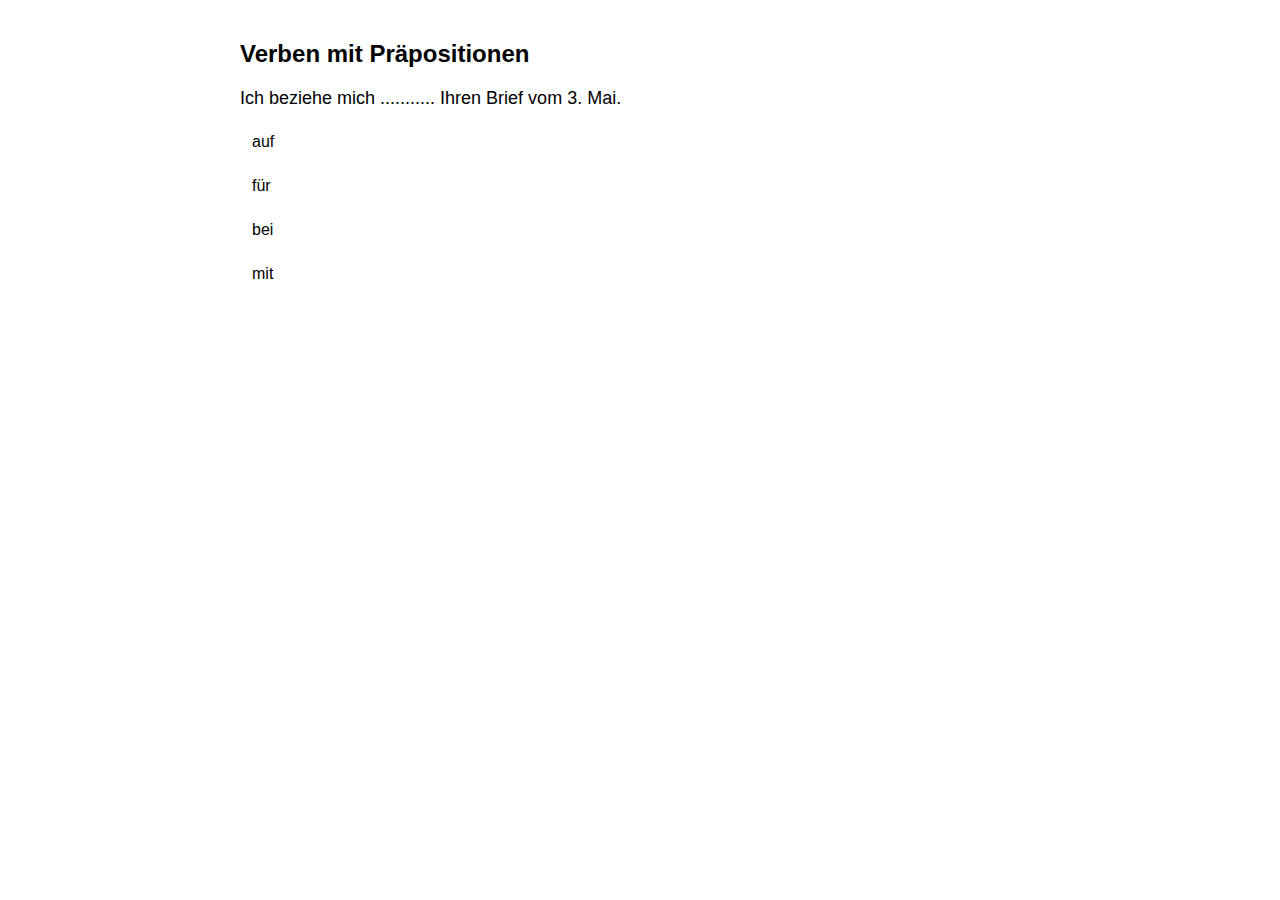
==== vocab_test.html @ 748709f2 "Add files via upload" ====
<!DOCTYPE html>
<html lang="en">
<head>
  <meta charset="UTF-8">
  <meta name="viewport" content="width=device-width, initial-scale=1.0">
  <link rel="stylesheet" href="styles.css">
  <title>German Vocabulary Test</title>
</head>
<body>
  <div class="container">
    <h2>Verben mit Präpositionen</h2>
    <div id="question-container"></div>
    <div id="result-container"></div>
    <button id="restart-button" class="button" style="display: none;">Restart Test</button>
  </div>

  <script type="module">
    import vocabulary from './vocabulary.js';

    var randomQuestions = [];
    var totalQuestions = 5;
    var vocabularyCopy = vocabulary.slice();

    for (var i = 0; i < totalQuestions; i++) {
      var randomIndex = Math.floor(Math.random() * vocabularyCopy.length);
      var randomQuestion = vocabularyCopy.splice(randomIndex, 1)[0];
      randomQuestions.push(randomQuestion);
    }

    var questionContainer = document.getElementById('question-container');
    var resultContainer = document.getElementById('result-container');
    var restartButton = document.getElementById('restart-button');

    var currentQuestionIndex = 0;
    var score = 0;

    function displayQuestion() {
      var question = randomQuestions[currentQuestionIndex];
      var questionHtml = `
        <div class="question">
          <p>${question.question}</p>
          <ul class="options">
            ${question.choices
              .map(
                (choice, index) =>
                  `<li class="option" data-question="${currentQuestionIndex}" data-index="${index}">${choice}</li>`
              )
              .join('')}
          </ul>
        </div>
      `;
      questionContainer.innerHTML = questionHtml;

      var options = questionContainer.querySelectorAll('.option');
      options.forEach(option => {
        option.addEventListener('click', handleAnswerSelection);
      });
    }

      function handleAnswerSelection(event) {
        var selectedOption = event.target;
        var selectedQuestionIndex = parseInt(selectedOption.getAttribute('data-question'));
        var selectedOptionIndex = parseInt(selectedOption.getAttribute('data-index'));

        var question = randomQuestions[selectedQuestionIndex];
        var correctAnswerIndex = question.correctAnswerIndex;

        if (selectedOptionIndex === correctAnswerIndex) {
          score++;
          selectedOption.classList.add('correct');
        } else {
          selectedOption.classList.add('incorrect');
        }

        var options = questionContainer.querySelectorAll('.option');
        options.forEach(option => {
          option.removeEventListener('click', handleAnswerSelection);
        });

        currentQuestionIndex++;

        if (currentQuestionIndex < totalQuestions) {
          setTimeout(displayQuestion, 1000);
        } else {
          setTimeout(displayResult, 1000);
        }
      }



      function displayResult() {
        questionContainer.style.display = 'none';

        var resultHtml = '<h2>Test Result</h2>';
        resultHtml += `<p>Your score: ${score}/${totalQuestions}</p>`;

        // Display missed questions with correct answers
        if (score < totalQuestions) {
          resultHtml += '<h3>Missed Questions</h3>';
          for (var i = 0; i < randomQuestions.length; i++) {
            var question = randomQuestions[i];
            var selectedOptionIndex = getSelectedOptionIndex(i);
            var selectedAnswer = question.choices[selectedOptionIndex];
            var correctAnswer = question.choices[question.correctAnswerIndex];

            if (selectedAnswer !== correctAnswer) {
              resultHtml += `<p>Question: ${question.question}</p>`;
              resultHtml += `<p>Your answer: ${selectedAnswer}</p>`;
              resultHtml += `<p>Correct answer: ${correctAnswer}</p>`;
            }
          }
        }

        resultContainer.innerHTML = resultHtml;

        restartButton.style.display = 'block';
        restartButton.addEventListener('click', restartTest);
      }


      function getSelectedOptionIndex(questionIndex) {
        var options = questionContainer.querySelectorAll('.option');
        for (var i = 0; i < options.length; i++) {
          if (options[i].classList.contains('selected')) {
            return parseInt(options[i].getAttribute('data-index'));
          }
        }
        return -1; // No option selected
      }

    function restartTest() {
      currentQuestionIndex = 0;
      score = 0;

      questionContainer.style.display = 'block';
      resultContainer.innerHTML = '';
      restartButton.style.display = 'none';

      randomQuestions = [];
      vocabularyCopy = vocabulary.slice();

      for (var i = 0; i < totalQuestions; i++) {
        var randomIndex = Math.floor(Math.random() * vocabularyCopy.length);
        var randomQuestion = vocabularyCopy.splice(randomIndex, 1)[0];
        randomQuestions.push(randomQuestion);
      }

      displayQuestion();
    }

    displayQuestion();
  </script>
</body>
</html>
---- styles.css ----
/* styles.css */

body {
  font-family: Arial, sans-serif;
  margin: 0;
  padding: 0;
}

.container {
  max-width: 800px;
  margin: 0 auto;
  padding: 20px;
}

.header {
  background-color: #333;
  color: #fff;
  padding: 20px;
}

.logo {
  font-size: 24px;
  margin: 0;
}

.main {
  padding: 20px;
}

.description {
  font-size: 18px;
  margin-bottom: 20px;
}

.button {
  display: inline-block;
  padding: 10px 20px;
  background-color: #333;
  color: #fff;
  text-decoration: none;
  border-radius: 4px;
  transition: background-color 0.3s ease;
}

.button:hover {
  background-color: #555;
}

.result {
  margin-top: 20px;
}

.result h2 {
  font-size: 24px;
  margin-top: 0;
}

.result p {
  font-size: 18px;
  margin-bottom: 10px;
}

.question {
  margin-bottom: 20px;
}

.question p {
  font-size: 18px;
  margin: 0 0 10px;
}

.options {
  list-style-type: none;
  padding: 0;
}

.option {
  display: block;
  margin-bottom: 10px;
  cursor: pointer;
  padding: 8px 12px;
  border-radius: 4px;
  transition: background-color 0.3s ease;
}

.option:hover {
  background-color: #f2f2f2;
}

.correct {
  background-color: #6abf6a !important;
  color: #fff;
}

.incorrect {
  background-color: #ff7878 !important;
  color: #fff;
}
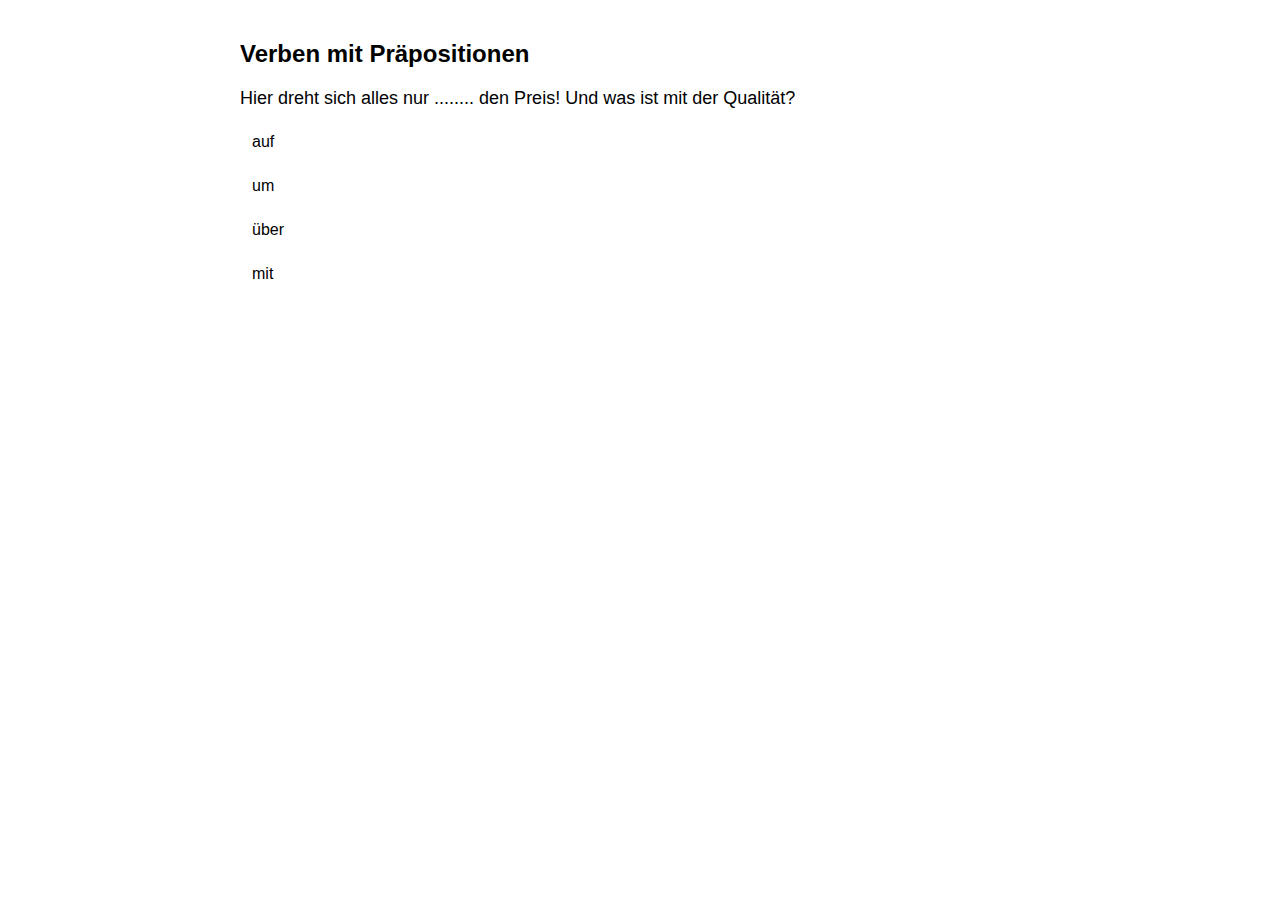
==== commit 27373e4a: "Add files via upload" ====
--- a/vocab_test.html
+++ b/vocab_test.html
@@ -72,6 +72,9 @@
           selectedOption.classList.add('incorrect');
         }
 
+        // Store the selected option index in the question object
+         randomQuestions[selectedQuestionIndex].userAnswerIndex = selectedOptionIndex;
+
         var options = questionContainer.querySelectorAll('.option');
         options.forEach(option => {
           option.removeEventListener('click', handleAnswerSelection);
@@ -100,13 +103,13 @@
           for (var i = 0; i < randomQuestions.length; i++) {
             var question = randomQuestions[i];
             var selectedOptionIndex = getSelectedOptionIndex(i);
-            var selectedAnswer = question.choices[selectedOptionIndex];
+            var selectedAnswer = selectedOptionIndex !== undefined ? question.choices[selectedOptionIndex] : 'Not answered';
             var correctAnswer = question.choices[question.correctAnswerIndex];
 
             if (selectedAnswer !== correctAnswer) {
               resultHtml += `<p>Question: ${question.question}</p>`;
-              resultHtml += `<p>Your answer: ${selectedAnswer}</p>`;
-              resultHtml += `<p>Correct answer: ${correctAnswer}</p>`;
+              resultHtml += `<p>Your answer: <span class="user-answer">${selectedAnswer}</span></p>`;
+              resultHtml += `<p>Correct answer: <span class="correct-answer">${correctAnswer}</span></p>`;
             }
           }
         }
--- a/styles.css
+++ b/styles.css
@@ -96,4 +96,15 @@
   background-color: #ff7878 !important;
   color: #fff;
 }
+question-missed {
+  color: red;
+  font-weight: bold;
+}
 
+.user-answer {
+  color: red;
+}
+
+.correct-answer {
+  color: green;
+}
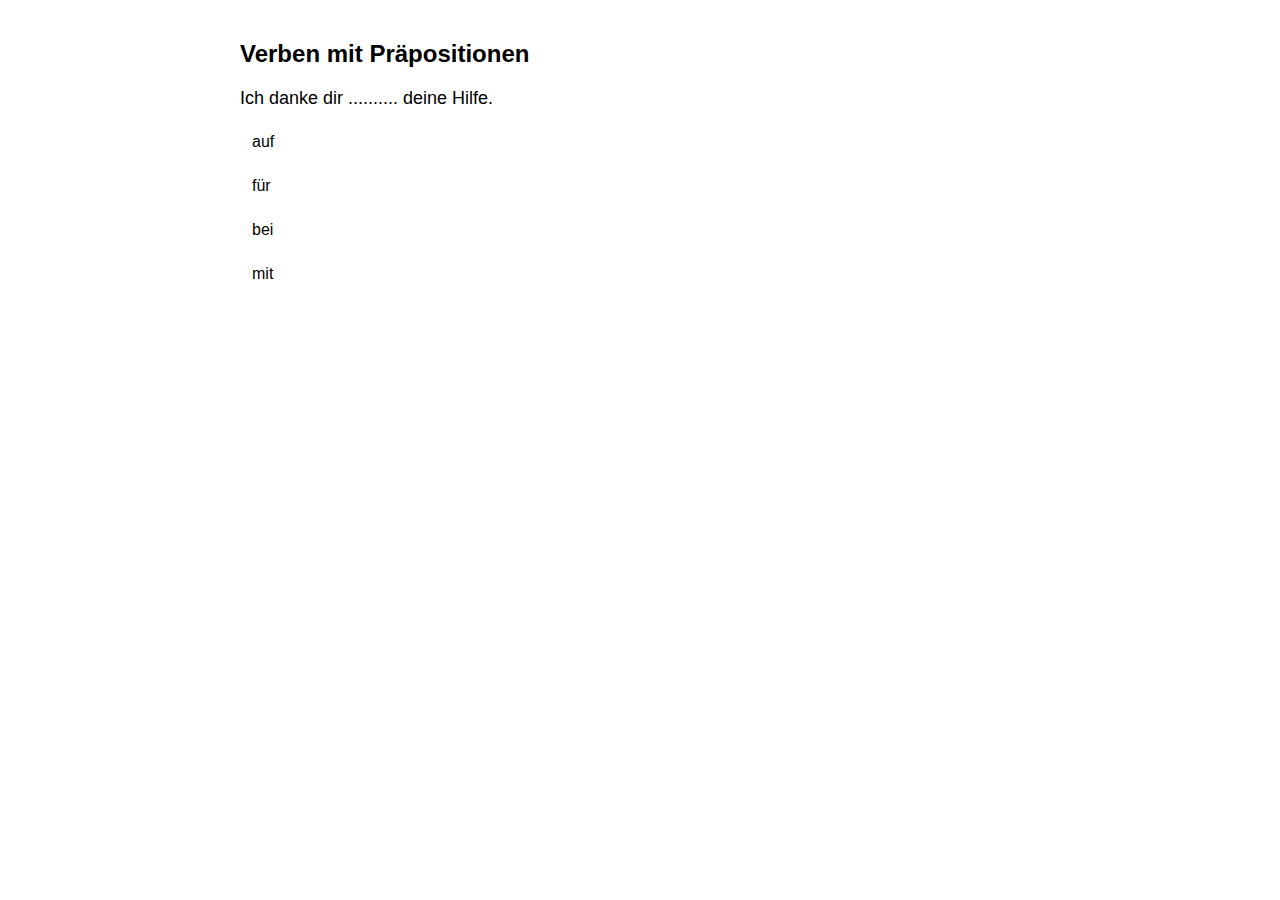
==== commit 3fab3dc0: "Add files via upload" ====
--- a/vocab_test.html
+++ b/vocab_test.html
@@ -102,12 +102,13 @@
           resultHtml += '<h3>Missed Questions</h3>';
           for (var i = 0; i < randomQuestions.length; i++) {
             var question = randomQuestions[i];
-            var selectedOptionIndex = getSelectedOptionIndex(i);
-            var selectedAnswer = selectedOptionIndex !== undefined ? question.choices[selectedOptionIndex] : 'Not answered';
+            var selectedOption = questionContainer.querySelector(`.option[data-question="${i}"]:checked`);
+            var selectedOptionIndex = selectedOption ? parseInt(selectedOption.getAttribute('data-index')) : -1;
+            var selectedAnswer = selectedOptionIndex !== -1 ? question.choices[selectedOptionIndex] : 'Not answered';
             var correctAnswer = question.choices[question.correctAnswerIndex];
 
             if (selectedAnswer !== correctAnswer) {
-              resultHtml += `<p>Question: ${question.question}</p>`;
+              resultHtml += `<p class="question-missed">${question.question}</p>`;
               resultHtml += `<p>Your answer: <span class="user-answer">${selectedAnswer}</span></p>`;
               resultHtml += `<p>Correct answer: <span class="correct-answer">${correctAnswer}</span></p>`;
             }
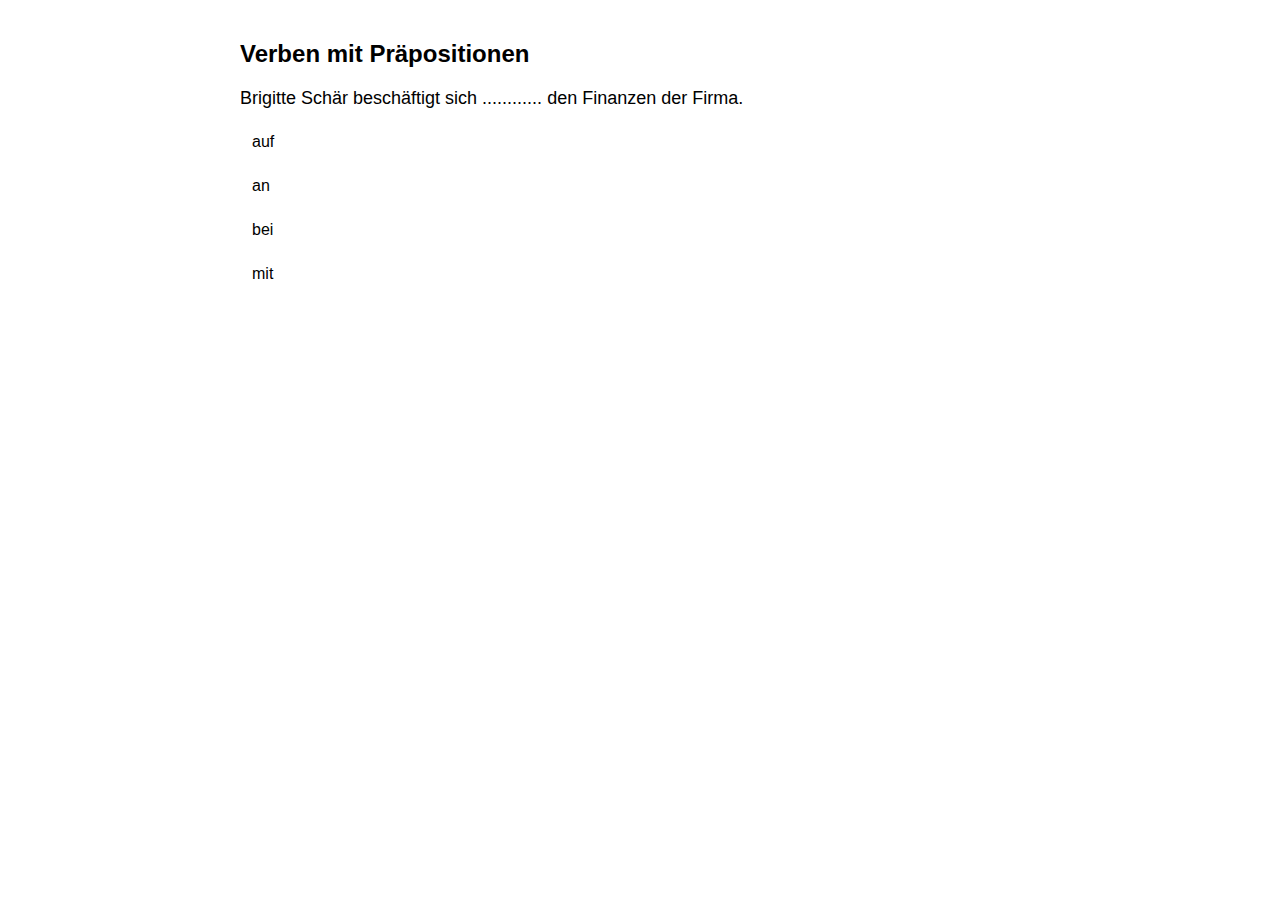
==== commit 80804a04: "Add files via upload" ====
--- a/vocab_test.html
+++ b/vocab_test.html
@@ -113,6 +113,8 @@
               resultHtml += `<p>Correct answer: <span class="correct-answer">${correctAnswer}</span></p>`;
             }
           }
+        } else {
+          resultHtml += '<p>Congratulations! You answered all questions correctly.</p>';
         }
 
         resultContainer.innerHTML = resultHtml;
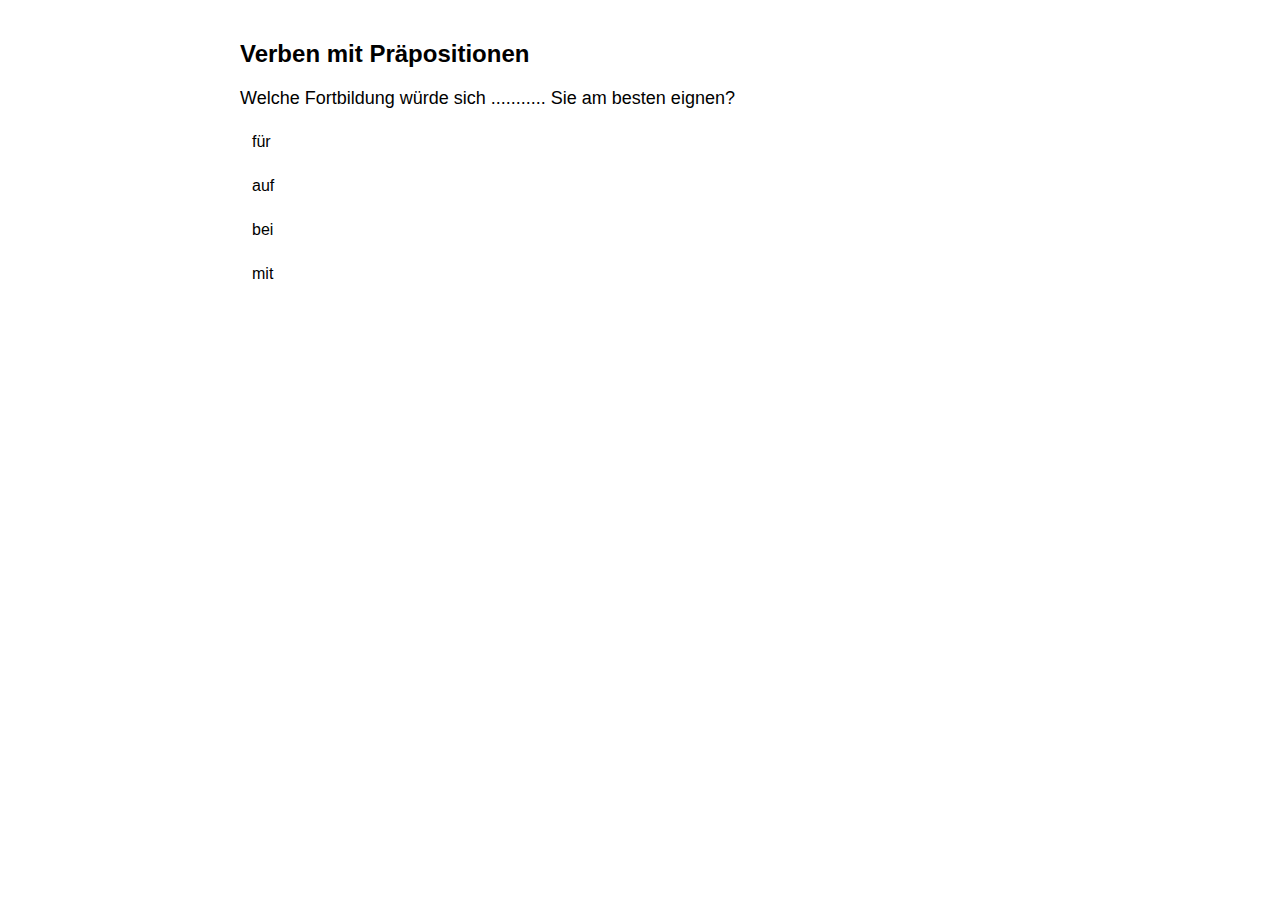
==== commit 72cd2806: "Add files via upload" ====
--- a/vocab_test.html
+++ b/vocab_test.html
@@ -123,7 +123,6 @@
         restartButton.addEventListener('click', restartTest);
       }
 
-
       function getSelectedOptionIndex(questionIndex) {
         var options = questionContainer.querySelectorAll('.option');
         for (var i = 0; i < options.length; i++) {
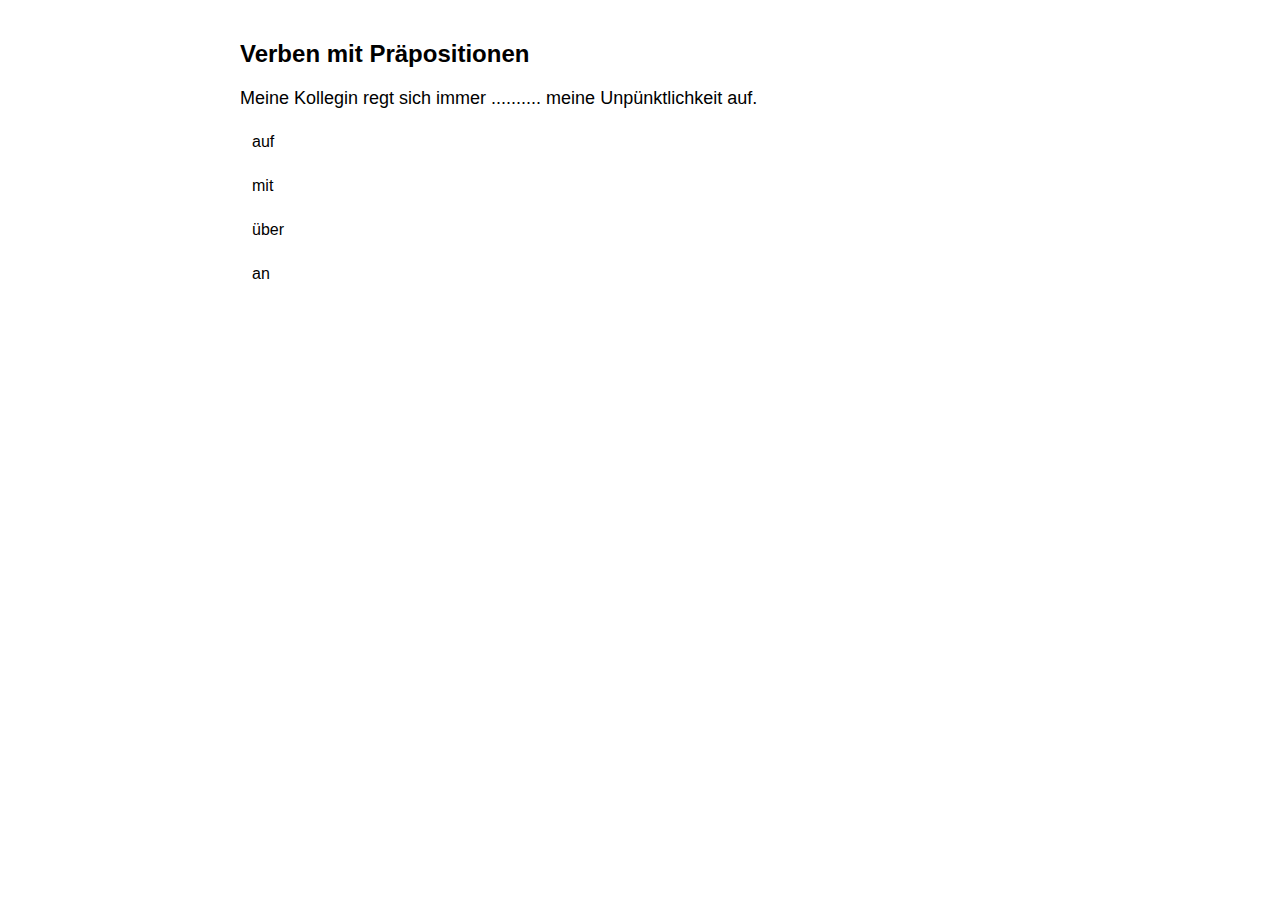
==== commit 2293bbf5: "Add files via upload" ====
--- a/vocab_test.html
+++ b/vocab_test.html
@@ -72,8 +72,8 @@
           selectedOption.classList.add('incorrect');
         }
 
-        // Store the selected option index in the question object
-         randomQuestions[selectedQuestionIndex].userAnswerIndex = selectedOptionIndex;
+        // Store the selected option index in the userAnswerIndex property
+        question.userAnswerIndex = selectedOptionIndex;
 
         var options = questionContainer.querySelectorAll('.option');
         options.forEach(option => {
@@ -90,7 +90,6 @@
       }
 
 
-
       function displayResult() {
         questionContainer.style.display = 'none';
 
@@ -102,9 +101,8 @@
           resultHtml += '<h3>Missed Questions</h3>';
           for (var i = 0; i < randomQuestions.length; i++) {
             var question = randomQuestions[i];
-            var selectedOption = questionContainer.querySelector(`.option[data-question="${i}"]:checked`);
-            var selectedOptionIndex = selectedOption ? parseInt(selectedOption.getAttribute('data-index')) : -1;
-            var selectedAnswer = selectedOptionIndex !== -1 ? question.choices[selectedOptionIndex] : 'Not answered';
+            var selectedOptionIndex = question.userAnswerIndex;
+            var selectedAnswer = selectedOptionIndex !== undefined ? question.choices[selectedOptionIndex] : 'Not answered';
             var correctAnswer = question.choices[question.correctAnswerIndex];
 
             if (selectedAnswer !== correctAnswer) {
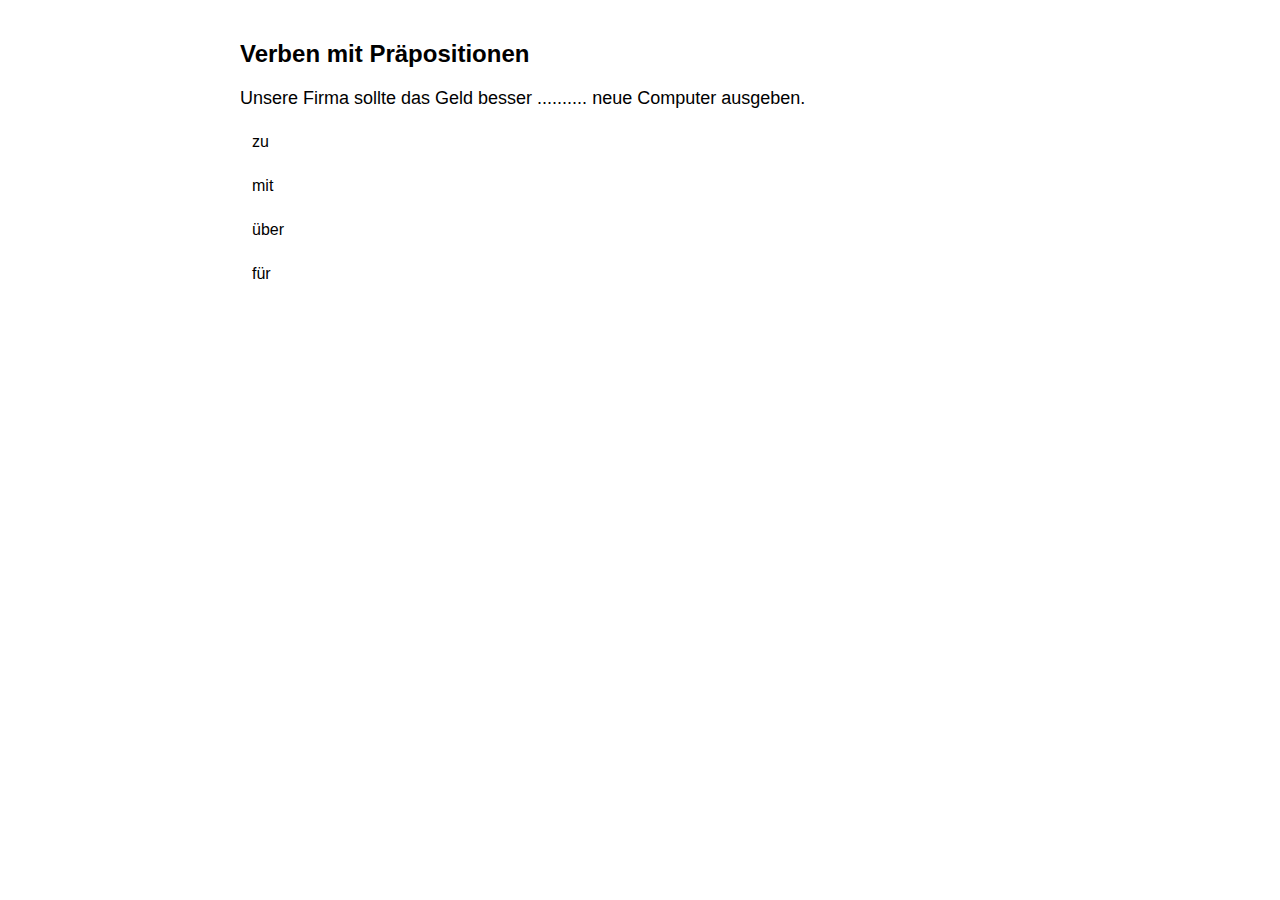
==== commit c0ae49af: "Add files via upload" ====
--- a/vocab_test.html
+++ b/vocab_test.html
@@ -73,7 +73,7 @@
         }
 
         // Store the selected option index in the userAnswerIndex property
-        question.userAnswerIndex = selectedOptionIndex;
+        randomQuestions[selectedQuestionIndex].userAnswerIndex = selectedOptionIndex;
 
         var options = questionContainer.querySelectorAll('.option');
         options.forEach(option => {
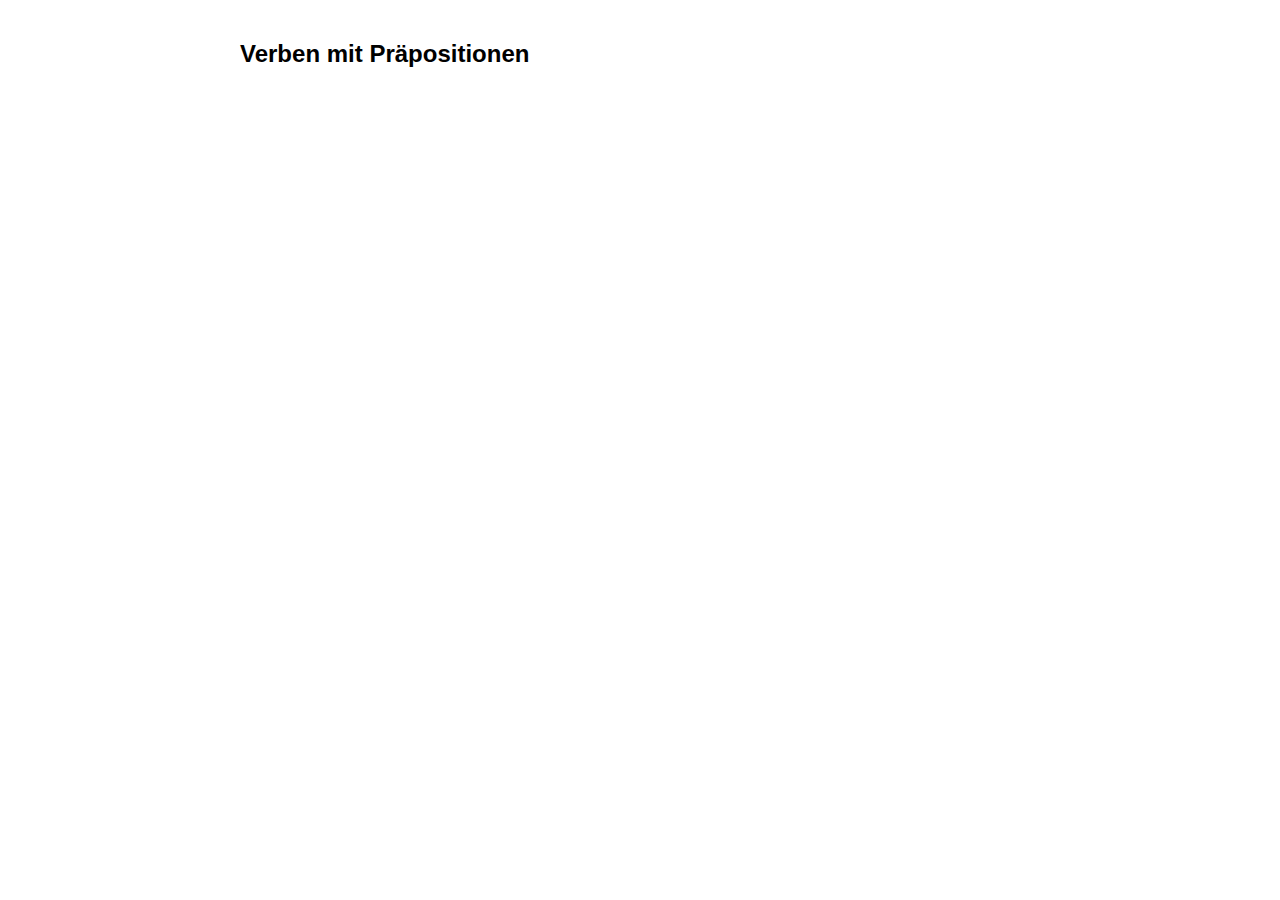
==== commit 189a31e4: "Add files via upload" ====
--- a/vocab_test.html
+++ b/vocab_test.html
@@ -1,17 +1,17 @@
 <!DOCTYPE html>
-<html lang="en">
+<html lang="de">
 <head>
   <meta charset="UTF-8">
   <meta name="viewport" content="width=device-width, initial-scale=1.0">
   <link rel="stylesheet" href="styles.css">
-  <title>German Vocabulary Test</title>
+  <title>Deutschtest</title>
 </head>
 <body>
   <div class="container">
     <h2>Verben mit Präpositionen</h2>
     <div id="question-container"></div>
     <div id="result-container"></div>
-    <button id="restart-button" class="button" style="display: none;">Restart Test</button>
+    <button id="restart-button" class="button" style="display: none;">Test neu starten</button>
   </div>
 
   <script type="module">
@@ -93,12 +93,12 @@
       function displayResult() {
         questionContainer.style.display = 'none';
 
-        var resultHtml = '<h2>Test Result</h2>';
-        resultHtml += `<p>Your score: ${score}/${totalQuestions}</p>`;
+        var resultHtml = '<h3>Testergebnis:</h3>';
+        resultHtml += `<p>deine Punktzahl: ${score}/${totalQuestions}</p>`;
 
         // Display missed questions with correct answers
         if (score < totalQuestions) {
-          resultHtml += '<h3>Missed Questions</h3>';
+          resultHtml += '<h3>Frage(n), die falsch beantwortet wurde(n):</h3>';
           for (var i = 0; i < randomQuestions.length; i++) {
             var question = randomQuestions[i];
             var selectedOptionIndex = question.userAnswerIndex;
@@ -107,12 +107,12 @@
 
             if (selectedAnswer !== correctAnswer) {
               resultHtml += `<p class="question-missed">${question.question}</p>`;
-              resultHtml += `<p>Your answer: <span class="user-answer">${selectedAnswer}</span></p>`;
-              resultHtml += `<p>Correct answer: <span class="correct-answer">${correctAnswer}</span></p>`;
+              resultHtml += `<p>deine Antwort: <span class="user-answer">${selectedAnswer}</span></p>`;
+              resultHtml += `<p>richtige Antwort: <span class="correct-answer">${correctAnswer}</span></p>`;
             }
           }
         } else {
-          resultHtml += '<p>Congratulations! You answered all questions correctly.</p>';
+          resultHtml += '<p>Herzlichen Glückwunsch! Du hast alle Fragen richtig beantwortet.</p>';
         }
 
         resultContainer.innerHTML = resultHtml;
